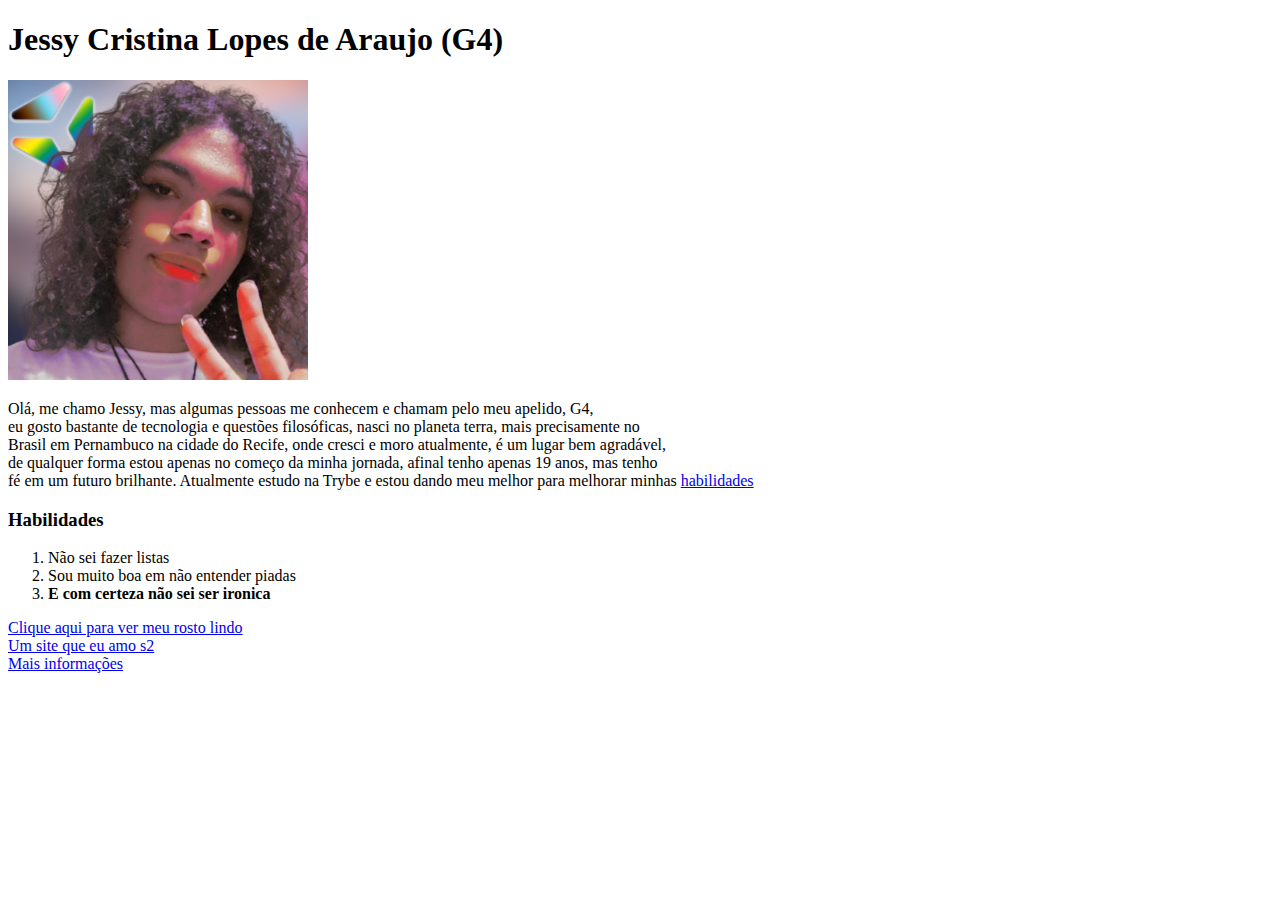
==== index.html @ 20fce822 "atualização do index.html" ====
<!DOCTYPE html>
<html lang="pt-br">

<head>
  <meta charset="UTF-8">
  <meta http-equiv="X-UA-Compatible" content="IE=edge">
  <meta name="viewport" content="width=device-width, initial-scale=1.0">
  <title>O incrivel portfólio da Jessy</title>
<link rel="stylesheet" type="text/css" href="index.css">
</head>

<body>
  <h1>Jessy Cristina Lopes de Araujo (G4)</h1>
  <img width="300" src="perfil.png" alt="Foto da dona desse portifolio">
  <p> Olá, me chamo Jessy, mas algumas pessoas me conhecem e chamam pelo meu apelido, G4, <br> eu gosto bastante de
    tecnologia
    e questões filosóficas, nasci no planeta terra, mais precisamente no <br> Brasil em Pernambuco na cidade do Recife,
    onde
    cresci e moro atualmente, é um lugar bem agradável, <br> de qualquer forma estou apenas no começo da minha jornada,
    afinal tenho apenas 19 anos, mas tenho <br> fé em um futuro brilhante. Atualmente estudo na Trybe e estou dando meu
    melhor para melhorar minhas <a href="#habilidade">habilidades</a> </p>

  <h3 class="habilidade"> Habilidades </h3>
  <ol>
    <li> Não sei fazer listas </li>
    <li> Sou muito boa em não entender piadas </li>
    <li> <strong> E com certeza não sei ser ironica </strong> </li>
  </ol>
  <a href="index3.html"> Clique aqui para ver meu rosto lindo </a> <br>
  <a href="https://matias.ma/nsfw/" target="_blank"> Um site que eu amo s2 </a> <br>
  <a href="index2.html"> Mais informações </a>
</body>

</html>
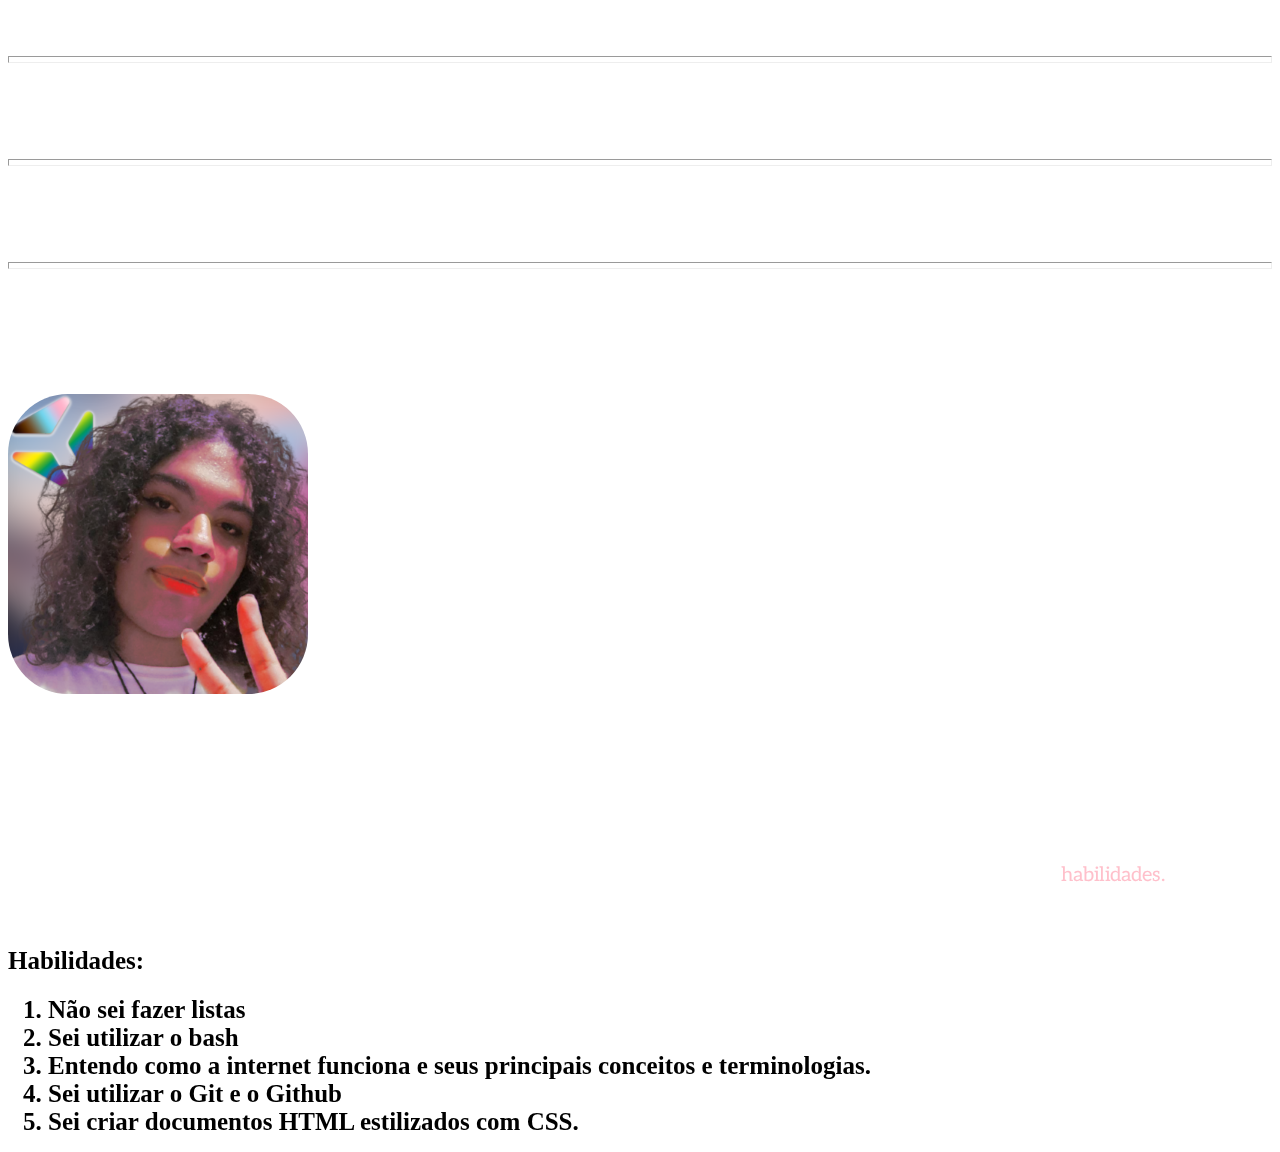
==== commit 284754e9: "atualizções nos index" ====
--- a/index.html
+++ b/index.html
@@ -6,29 +6,42 @@
   <meta http-equiv="X-UA-Compatible" content="IE=edge">
   <meta name="viewport" content="width=device-width, initial-scale=1.0">
   <title>O incrivel portfólio da Jessy</title>
-<link rel="stylesheet" type="text/css" href="index.css">
+  <link rel="preconnect" href="https://fonts.googleapis.com">
+  <link rel="preconnect" href="https://fonts.gstatic.com" crossorigin>
+  <link href="https://fonts.googleapis.com/css2?family=Aleo:ital,wght@0,300;0,400;0,700;1,300;1,400;1,700&display=swap" rel="stylesheet">
+  <link rel="stylesheet" type="text/css" href="index.css">
 </head>
 
 <body>
-  <h1>Jessy Cristina Lopes de Araujo (G4)</h1>
-  <img width="300" src="perfil.png" alt="Foto da dona desse portifolio">
+  <a class="link" href="#eu"> Home </a> <hr size="7">
+  <a  class="link" href="https://matias.ma/nsfw/" target="_blank"> Um site que eu amo S2 </a> <hr size="7">
+  <a  class="link" href="index2.html"> Informações Casuais </a> <hr size="7">
+  
+  
+  
+  <h1 id="nome">Jessy Cristina Lopes de Araujo (Ela/Dela)</h1>
+  <img id="eu" width="300" height="300" src="perfil.png" alt="Foto da dona desse portifolio">
+  
+  <p> A imagem deveria estar no centro, mas ainda não sei fazer isso. </p>
+  
   <p> Olá, me chamo Jessy, mas algumas pessoas me conhecem e chamam pelo meu apelido, G4, <br> eu gosto bastante de
     tecnologia
     e questões filosóficas, nasci no planeta terra, mais precisamente no <br> Brasil em Pernambuco na cidade do Recife,
     onde
     cresci e moro atualmente, é um lugar bem agradável, <br> de qualquer forma estou apenas no começo da minha jornada,
     afinal tenho apenas 19 anos, mas tenho <br> fé em um futuro brilhante. Atualmente estudo na Trybe e estou dando meu
-    melhor para melhorar minhas <a href="#habilidade">habilidades</a> </p>
+    melhor para melhorar minhas <a id="habtexto" href="#hab"> habilidades. </a> </p>
 
-  <h3 class="habilidade"> Habilidades </h3>
+ <br>
+ 
+    <h2 class="habilidades" id="hab"> Habilidades: </h3>
   <ol>
-    <li> Não sei fazer listas </li>
-    <li> Sou muito boa em não entender piadas </li>
-    <li> <strong> E com certeza não sei ser ironica </strong> </li>
+    <li class="habilidades"> <strong> Não sei fazer listas </strong> </li>
+    <li class="habilidades"> Sei utilizar o bash </li>
+    <li class="habilidades"> Entendo como a internet funciona e seus principais conceitos e terminologias. </li>
+    <li class="habilidades"> Sei utilizar o Git e o Github </li>
+    <li class="habilidades"> Sei criar documentos HTML estilizados com CSS. </li>
   </ol>
-  <a href="index3.html"> Clique aqui para ver meu rosto lindo </a> <br>
-  <a href="https://matias.ma/nsfw/" target="_blank"> Um site que eu amo s2 </a> <br>
-  <a href="index2.html"> Mais informações </a>
 </body>
 
 </html>--- a/index.css
+++ b/index.css
@@ -0,0 +1,64 @@
+p {
+  text-align: justify;
+  font-family: "Aleo", serif;
+  font-size: 20px;
+  backdrop-filter: blur(10px);
+  text-align: center;
+color: white;  
+line-height: 25px;
+}
+
+h1 {
+    text-align: center;
+    font-size: 50px;
+}
+
+#eu {
+    margin: auto;
+    top: 0;
+    border-radius: 20%;
+}
+
+
+#nome {
+    color: white;
+}
+
+
+#habtexto { 
+    text-align: justify;
+  font-family: "Aleo", serif;
+  font-size: 20px;
+  backdrop-filter: blur(10px);
+  text-align: center;
+  color: pink;
+  line-height: 25px;
+}
+
+.habilidades {
+  text-align: left;
+  backdrop-filter: blur(10px);
+  font-size: 25px;
+  font-weight: 900;
+}
+
+body {
+  background-image: url(fundo2.png);
+  
+}
+
+
+#home { 
+    background-color: deeppink;
+}
+
+a { 
+    text-decoration: none;
+    color: white;
+    font-size: 35px;
+}
+
+.link {
+    margin: 16cm ;
+    backdrop-filter: blur(10px);
+}
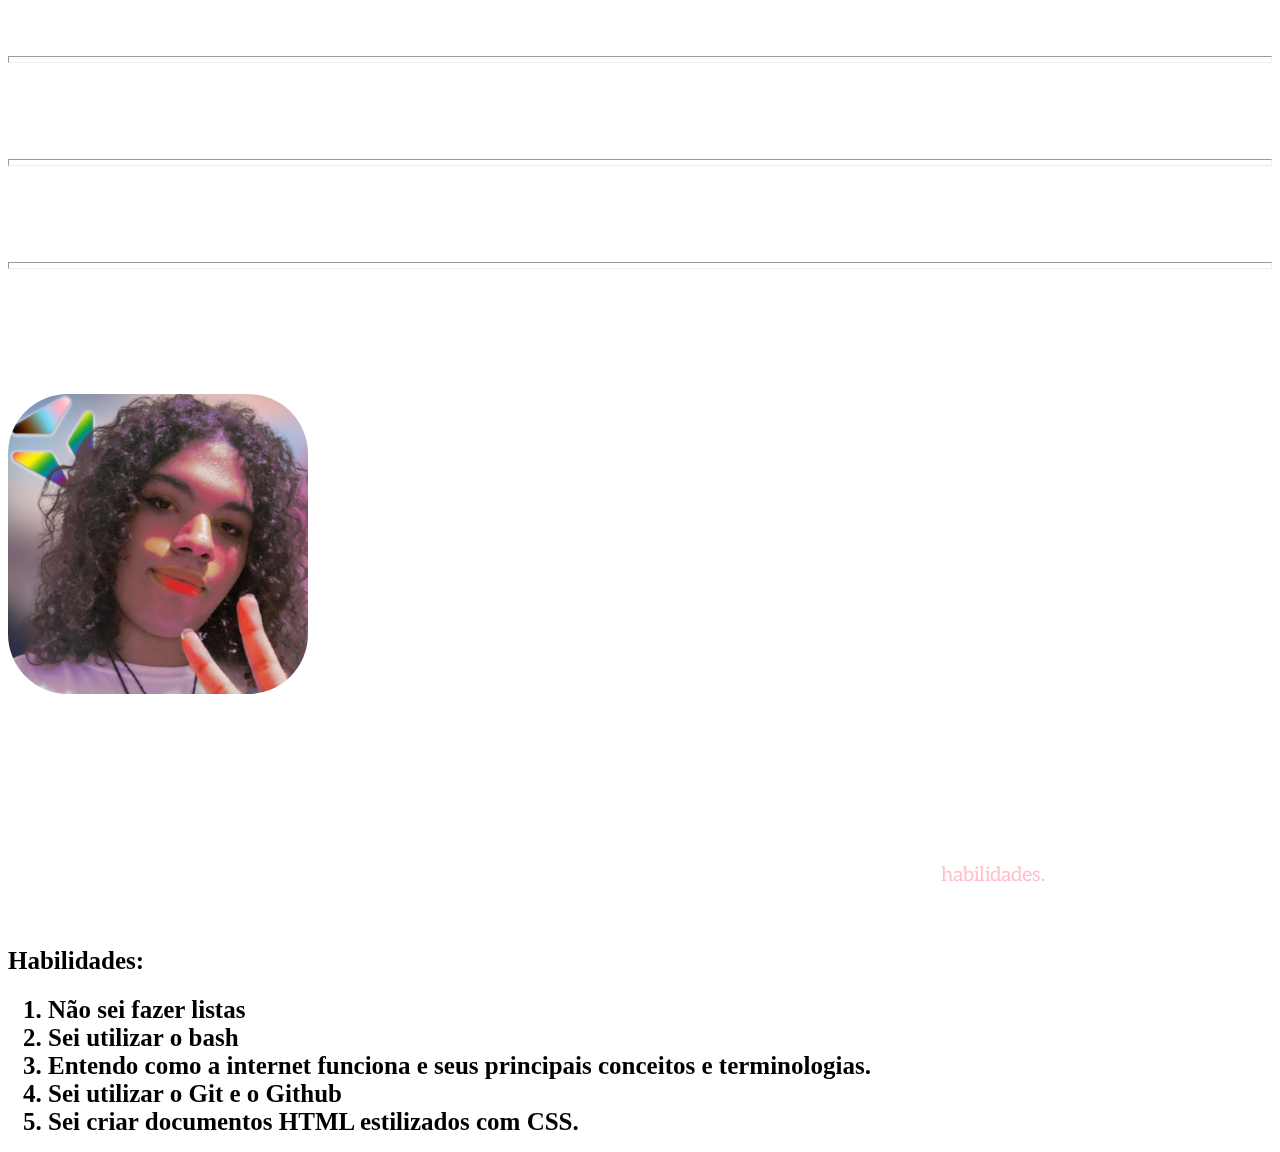
==== commit 999174c1: "atualização na descrição" ====
--- a/index.html
+++ b/index.html
@@ -13,9 +13,9 @@
 </head>
 
 <body>
-  <a class="link" href="#eu"> Home </a> <hr size="7">
-  <a  class="link" href="https://matias.ma/nsfw/" target="_blank"> Um site que eu amo S2 </a> <hr size="7">
-  <a  class="link" href="index2.html"> Informações Casuais </a> <hr size="7">
+  <a id="home" class="link" href="#eu"> Home </a> <hr size="7">
+  <a id="amo" class="link" href="https://matias.ma/nsfw/" target="_blank"> Um site que eu amo </a> <hr size="7">
+  <a id="informapessoal" class="link" href="index2.html"> Informações Casuais </a> <hr size="7">
   
   
   
@@ -28,8 +28,8 @@
     tecnologia
     e questões filosóficas, nasci no planeta terra, mais precisamente no <br> Brasil em Pernambuco na cidade do Recife,
     onde
-    cresci e moro atualmente, é um lugar bem agradável, <br> de qualquer forma estou apenas no começo da minha jornada,
-    afinal tenho apenas 19 anos, mas tenho <br> fé em um futuro brilhante. Atualmente estudo na Trybe e estou dando meu
+    cresci e moro atualmente, é um lugar bem agradável. <br> Estou apenas no começo da minha jornada,
+    afinal tenho apenas 19 anos, mas tenho fé em um futuro brilhante. <br> Atualmente estudo na Trybe e estou dando meu
     melhor para melhorar minhas <a id="habtexto" href="#hab"> habilidades. </a> </p>
 
  <br>
--- a/index.css
+++ b/index.css
@@ -49,8 +49,20 @@
 
 
 #home { 
-    background-color: deeppink;
+    margin: 19.5cm ;
 }
+
+
+#informapessoal {
+    margin: 16.5cm;
+
+}
+
+
+#amo {
+    margin: 16.8cm;
+}
+
 
 a { 
     text-decoration: none;
@@ -59,6 +71,10 @@
 }
 
 .link {
-    margin: 16cm ;
+    margin: 16 ;
     backdrop-filter: blur(10px);
+    color: white;
+    border-radius: 15%;
+    font-weight: bold;
 }
+
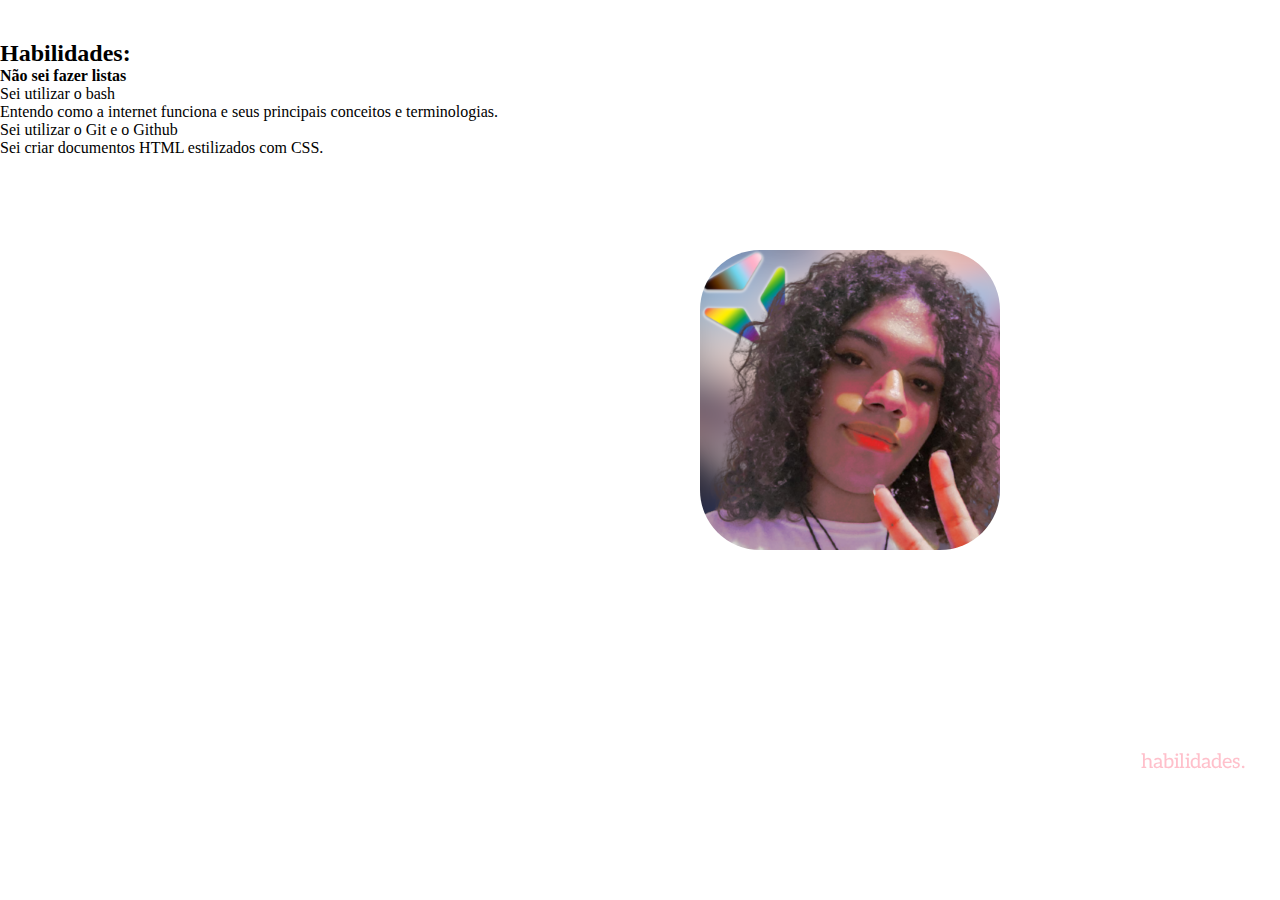
==== commit a5261538: "imagem centtralizada" ====
--- a/index.html
+++ b/index.html
@@ -8,40 +8,45 @@
   <title>O incrivel portfólio da Jessy</title>
   <link rel="preconnect" href="https://fonts.googleapis.com">
   <link rel="preconnect" href="https://fonts.gstatic.com" crossorigin>
-  <link href="https://fonts.googleapis.com/css2?family=Aleo:ital,wght@0,300;0,400;0,700;1,300;1,400;1,700&display=swap" rel="stylesheet">
+  <link href="https://fonts.googleapis.com/css2?family=Aleo:ital,wght@0,300;0,400;0,700;1,300;1,400;1,700&display=swap"
+    rel="stylesheet">
   <link rel="stylesheet" type="text/css" href="index.css">
 </head>
 
 <body>
-  <a id="home" class="link" href="#eu"> Home </a> <hr size="7">
-  <a id="amo" class="link" href="https://matias.ma/nsfw/" target="_blank"> Um site que eu amo </a> <hr size="7">
-  <a id="informapessoal" class="link" href="index2.html"> Informações Casuais </a> <hr size="7">
+  <a id="home" class="link" href="#eu"> Home </a>
   
+  <a id="amo" class="link" href="https://matias.ma/nsfw/" target="_blank"> Um site que eu amo </a>
+ 
+  <a id="informapessoal" class="link" href="index2.html"> Informações Casuais </a>
   
-  
+
+
+
   <h1 id="nome">Jessy Cristina Lopes de Araujo (Ela/Dela)</h1>
   <img id="eu" width="300" height="300" src="perfil.png" alt="Foto da dona desse portifolio">
+
+ 
+    <p id="descriçao"> Olá, me chamo Jessy, mas algumas pessoas me conhecem e chamam pelo meu apelido, G4, <br> eu gosto bastante de
+      tecnologia
+      e questões filosóficas, nasci no planeta terra, mais precisamente no <br> Brasil em Pernambuco na cidade do
+      Recife,
+      onde
+      cresci e moro atualmente, é um lugar bem agradável. <br> Estou apenas no começo da minha jornada,
+      afinal tenho apenas 19 anos, mas tenho fé em um futuro brilhante. <br> Atualmente estudo na Trybe e estou dando
+      meu
+      melhor para melhorar minhas <a id="habtexto" href="#hab"> habilidades. </a> </p>
   
-  <p> A imagem deveria estar no centro, mas ainda não sei fazer isso. </p>
-  
-  <p> Olá, me chamo Jessy, mas algumas pessoas me conhecem e chamam pelo meu apelido, G4, <br> eu gosto bastante de
-    tecnologia
-    e questões filosóficas, nasci no planeta terra, mais precisamente no <br> Brasil em Pernambuco na cidade do Recife,
-    onde
-    cresci e moro atualmente, é um lugar bem agradável. <br> Estou apenas no começo da minha jornada,
-    afinal tenho apenas 19 anos, mas tenho fé em um futuro brilhante. <br> Atualmente estudo na Trybe e estou dando meu
-    melhor para melhorar minhas <a id="habtexto" href="#hab"> habilidades. </a> </p>
+  <br>
 
- <br>
- 
-    <h2 class="habilidades" id="hab"> Habilidades: </h3>
-  <ol>
-    <li class="habilidades"> <strong> Não sei fazer listas </strong> </li>
-    <li class="habilidades"> Sei utilizar o bash </li>
-    <li class="habilidades"> Entendo como a internet funciona e seus principais conceitos e terminologias. </li>
-    <li class="habilidades"> Sei utilizar o Git e o Github </li>
-    <li class="habilidades"> Sei criar documentos HTML estilizados com CSS. </li>
-  </ol>
+  <h2 class="habilidades" id="hab"> Habilidades: </h3>
+    <ol>
+      <li class="habilidades"> <strong> Não sei fazer listas </strong> </li>
+      <li class="habilidades"> Sei utilizar o bash </li>
+      <li class="habilidades"> Entendo como a internet funciona e seus principais conceitos e terminologias. </li>
+      <li class="habilidades"> Sei utilizar o Git e o Github </li>
+      <li class="habilidades"> Sei criar documentos HTML estilizados com CSS. </li>
+    </ol>
 </body>
 
 </html>--- a/index.css
+++ b/index.css
@@ -1,32 +1,44 @@
+* {
+    margin: 0px;
+    padding: 0px;
+}
+
+
+
 p {
   text-align: justify;
   font-family: "Aleo", serif;
   font-size: 20px;
   backdrop-filter: blur(10px);
   text-align: center;
-color: white;  
-line-height: 25px;
+  color: white;
+  line-height: 25px;
 }
 
 h1 {
-    text-align: center;
-    font-size: 50px;
+  text-align: center;
+  font-size: 50px;
+  font-family: "Aleo", serif;
+  position: absolute;
+  top: 167px;
+  left: 400px ; 
 }
 
 #eu {
-    margin: auto;
-    top: 0;
-    border-radius: 20%;
+  position: absolute;
+  margin: auto;
+  border-radius: 20%;
+  left: 700px;
+  top: 250px;
+  z-index: 10;
 }
 
-
 #nome {
-    color: white;
+  color: white;
 }
 
-
-#habtexto { 
-    text-align: justify;
+#habtexto {
+  text-align: justify;
   font-family: "Aleo", serif;
   font-size: 20px;
   backdrop-filter: blur(10px);
@@ -36,45 +48,44 @@
 }
 
 .habilidades {
-  text-align: left;
-  backdrop-filter: blur(10px);
-  font-size: 25px;
-  font-weight: 900;
+  
 }
 
 body {
   background-image: url(fundo2.png);
+  max-width: 2000px;
+}
+
+#home {
   
 }
 
-
-#home { 
-    margin: 19.5cm ;
+#informapessoal {
+  
 }
 
-
-#informapessoal {
-    margin: 16.5cm;
-
+#amo {
+  
 }
 
-
-#amo {
-    margin: 16.8cm;
-}
-
-
-a { 
-    text-decoration: none;
-    color: white;
-    font-size: 35px;
+a {
+  text-decoration: none;
+  color: white;
+  font-size: 35px;
 }
 
 .link {
-    margin: 16 ;
-    backdrop-filter: blur(10px);
-    color: white;
-    border-radius: 15%;
-    font-weight: bold;
+  
+  backdrop-filter: blur(10px);
+  color: white;
+  border-radius: 15%;
+  font-weight: bold;
 }
 
+#descriçao {
+  position: absolute;
+    top: 600px;
+  z-index: 3;
+  left: 400px;
+}
+
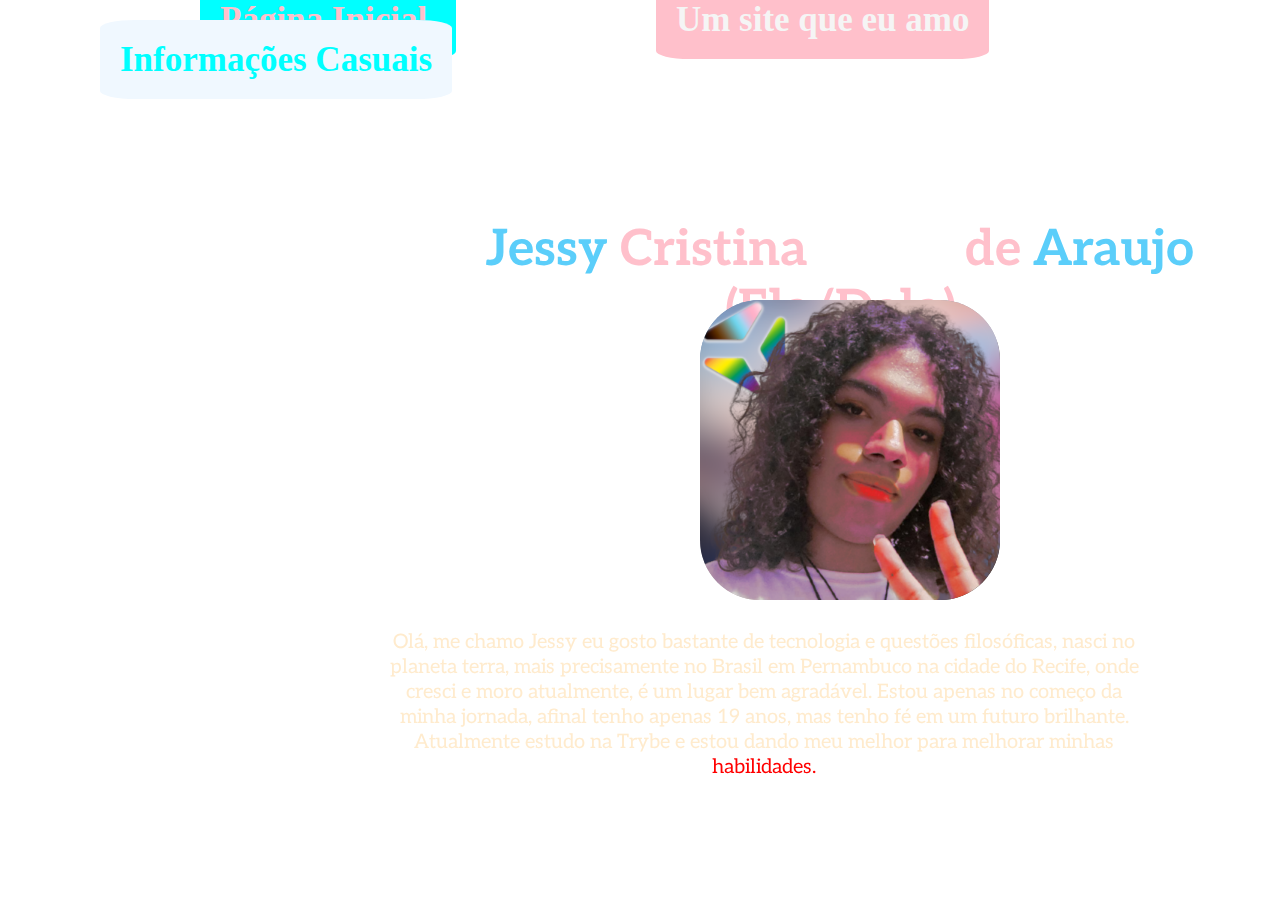
==== commit e4cc0c66: "atualização da pagina inicial" ====
--- a/index.html
+++ b/index.html
@@ -14,7 +14,7 @@
 </head>
 
 <body>
-  <a id="home" class="link" href="#eu"> Home </a>
+  <a id="home" class="link" href="#eu"> Página Inicial </a>
   
   <a id="amo" class="link" href="https://matias.ma/nsfw/" target="_blank"> Um site que eu amo </a>
  
@@ -23,30 +23,19 @@
 
 
 
-  <h1 id="nome">Jessy Cristina Lopes de Araujo (Ela/Dela)</h1>
-  <img id="eu" width="300" height="300" src="perfil.png" alt="Foto da dona desse portifolio">
+  <h1 id="nome"> <span class="azul"> Jessy </span> <span class="rosa"> Cristina </span> <span> Lopes </span> <span class="rosa"> de </span> <span class="azul"> Araujo </span> <span class="rosa"> (Ela/Dela) </span> </h1>
+  <img id="eu" width="300" height="300" src="perfil.png" alt="Foto da Jessy">
 
  
-    <p id="descriçao"> Olá, me chamo Jessy, mas algumas pessoas me conhecem e chamam pelo meu apelido, G4, <br> eu gosto bastante de
+    <p id="descriçao"> Olá, me chamo Jessy eu gosto bastante de
       tecnologia
-      e questões filosóficas, nasci no planeta terra, mais precisamente no <br> Brasil em Pernambuco na cidade do
+      e questões filosóficas, nasci no planeta terra, mais precisamente no  Brasil em Pernambuco na cidade do
       Recife,
       onde
-      cresci e moro atualmente, é um lugar bem agradável. <br> Estou apenas no começo da minha jornada,
-      afinal tenho apenas 19 anos, mas tenho fé em um futuro brilhante. <br> Atualmente estudo na Trybe e estou dando
+      cresci e moro atualmente, é um lugar bem agradável. Estou apenas no começo da minha jornada,
+      afinal tenho apenas 19 anos, mas tenho fé em um futuro brilhante. Atualmente estudo na Trybe e estou dando
       meu
-      melhor para melhorar minhas <a id="habtexto" href="#hab"> habilidades. </a> </p>
-  
-  <br>
+      melhor para melhorar minhas <a id="habtexto" href="habilidades.html"> habilidades. </a> </p>
 
-  <h2 class="habilidades" id="hab"> Habilidades: </h3>
-    <ol>
-      <li class="habilidades"> <strong> Não sei fazer listas </strong> </li>
-      <li class="habilidades"> Sei utilizar o bash </li>
-      <li class="habilidades"> Entendo como a internet funciona e seus principais conceitos e terminologias. </li>
-      <li class="habilidades"> Sei utilizar o Git e o Github </li>
-      <li class="habilidades"> Sei criar documentos HTML estilizados com CSS. </li>
-    </ol>
-</body>
 
 </html>--- a/index.css
+++ b/index.css
@@ -1,9 +1,7 @@
 * {
-    margin: 0px;
-    padding: 0px;
+  margin: 0px;
+  padding: 0px;
 }
-
-
 
 p {
   text-align: justify;
@@ -11,7 +9,7 @@
   font-size: 20px;
   backdrop-filter: blur(10px);
   text-align: center;
-  color: white;
+  color: blanchedalmond;
   line-height: 25px;
 }
 
@@ -20,17 +18,19 @@
   font-size: 50px;
   font-family: "Aleo", serif;
   position: absolute;
-  top: 167px;
-  left: 400px ; 
+  top: 220px;
+  left: 400px;
 }
 
 #eu {
   position: absolute;
-  margin: auto;
+  background-image: url(perfil.png);
   border-radius: 20%;
   left: 700px;
-  top: 250px;
+  top: 300px;
   z-index: 10;
+  max-width: 80%;
+  max-height: 80%;
 }
 
 #nome {
@@ -43,49 +43,117 @@
   font-size: 20px;
   backdrop-filter: blur(10px);
   text-align: center;
-  color: pink;
+  color: red;
   line-height: 25px;
 }
 
-.habilidades {
-  
-}
 
 body {
   background-image: url(fundo2.png);
-  max-width: 2000px;
 }
 
 #home {
-  
+    background-color: cyan;
+    color: pink;
+    border-radius: 15%;
+    font-weight: bold;
+    outline-style: solid;
+    outline: 100px;
+    border: 100px;
+    border-style: initial;
+    margin-left: 200px;
+    margin-top: 40px;
+    margin-right: 100px;
+    margin-bottom: 40px;
+    left: 320px;
+    top: 0px;
+    padding: 20px;
+    border-radius: 10%;
 }
 
 #informapessoal {
-  
+    color: cyan;
+    border-radius: 15%;
+    font-weight: bold;
+    outline-style: solid;
+    outline: 100px;
+    border: 100px;
+    border-style: initial;
+    left: 280px;
+    top: 70px;
+    padding: 20px;
+    background-color: aliceblue;
+    border-radius: 10%;
+    margin-left: 100px;
+    margin-top: 40px;
+    margin-right: 100px;
 }
 
+
 #amo {
-  
+    color: whitesmoke;
+    border-radius: 15%;
+    font-weight: bold;
+    outline-style: solid;
+    outline: 100px;
+    border: 100px;
+    border-style: initial;
+    left: 290px;
+    top: 140px;
+    padding: 20px;
+    background-color: pink;
+    border-radius: 10%;
+    margin-left: 100px;
+    margin-top: 40px;
+    margin-right: 100px;
 }
 
 a {
-  text-decoration: none;
+  text-decoration: solid;
   color: white;
+  backdrop-filter: blur(10px);
+  border-style: solid;
+  border: gray 10px;
   font-size: 35px;
 }
 
 .link {
-  
-  backdrop-filter: blur(10px);
-  color: white;
   border-radius: 15%;
   font-weight: bold;
+  outline-style: solid;
+  outline: 100px;
 }
 
 #descriçao {
   position: absolute;
-    top: 600px;
+  top: 630px;
   z-index: 3;
-  left: 400px;
+  left: 380px;
+  max-width: 60%;
+  outline-style: solid;
+  outline: purple
 }
 
+.rosa {
+    color: pink;
+}
+
+.azul {
+    color: rgb(91 206 250);
+}
+
+#habtexto:hover {
+    font-weight: bold;
+    color: greenyellow;
+    font-size: 25px;
+}
+
+#home:hover, #amo:hover, #informapessoal:hover {
+    font-weight: bold;
+    color: purple;
+    backdrop-filter: blur(30px);
+}
+
+.link:active {
+    color: yellowgreen;
+}